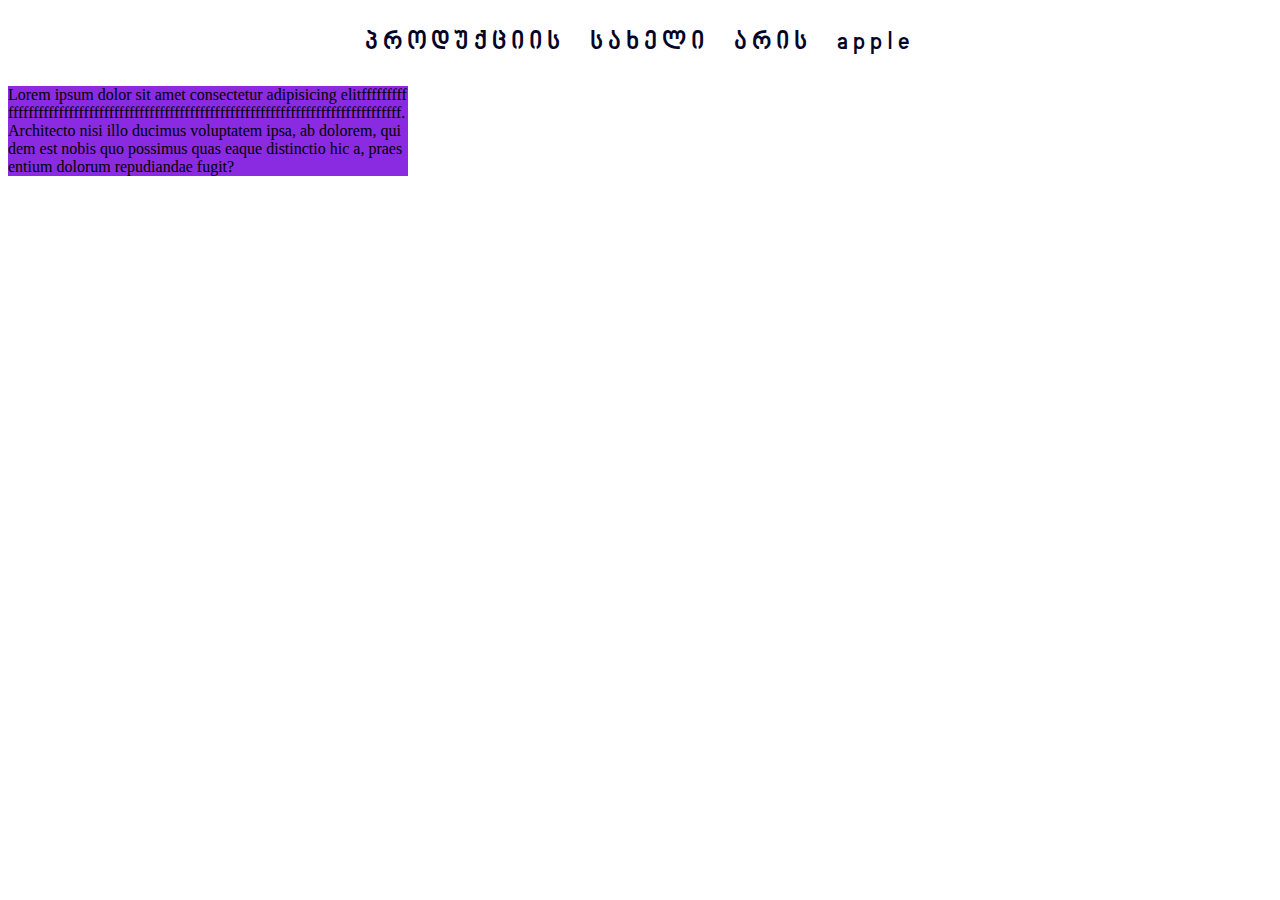
==== index.html @ 3e4e709e "tst" ====
<!DOCTYPE html>
<html lang="en">
<head>
    <meta charset="UTF-8">
    <meta http-equiv="X-UA-Compatible" content="IE=edge">
    <meta name="viewport" content="width=device-width, initial-scale=1.0">
    <title>Document</title>

    <link rel="stylesheet" href="css/style.css">

</head>
<body>

    <!-- <p id="first">ეს ჩემი ტექსტი</p>
    <p id="value2">ტესტ</p>
    <p>ეს ჩემი ტექსტი</p>
    <p>ეს ჩემი ტექსტი</p>
    <p class="center">ეს ჩემი ტექსტი</p>
    <p class="center">ეს ჩემი ტექსტი</p>
    <p class="center">ეს ჩემი ტექსტი</p>
  -->

  <h3 class="mytext">
    პროდუქციის სახელი არის apple 
  </h3>

  <div>
    <p class="longline">
        Lorem ipsum dolor sit amet consectetur adipisicing elitfffffffffffffffffffffffffffffffffffffffffffffffffffffffffffffffffffffffffffffffffffffff. Architecto nisi illo ducimus voluptatem ipsa, ab dolorem, quidem est nobis quo possimus quas eaque distinctio hic a, praesentium dolorum repudiandae fugit?
    </p>
  </div>
</body>
</html>
---- css/style.css ----
@font-face {
    font-family: BpGfONT;
    src: url('../fonts/bpg_nino_mtavruli_bold.ttf');
}
/* 
       p {
         color: red  ;
       }

       .center {
         text-align: center;
         color: green;
       }

       #first{
        font-weight: bold;
       } */

.mytext{
    font-family: BpGfONT;
    color: #050327; /* ტექსტის ფერი */
    font-size: 25px; /* ტექსტის ზომა */
    text-align: center; /* ტექსტის განლაგება */
    font-weight: normal;  /* ტექსტის სისქე */
 /*   text-decoration: line-through underline overline;  ტექსტის ხაზგასმა */
    text-decoration-color: blueviolet; /* ტექსტის ხაზის ფერი */
    text-decoration-style: wavy; /* ტექსტის ხაზის სტილი */
    text-transform: lowercase; /* ტექსტის სიმბოლოების გადიდება/დაპატარავება */
 /*   text-shadow:4px 4px 4px #050327 ;  ტექსტის შუქჩრდილი */ 
    letter-spacing: 5px; /* სიმბოლოებს შორის დაშორება   */ 
    word-spacing: 15px;/* სიტყვებს შორის დაშორება   */ 
    line-height: 36px; /* ხაზებს შორის დაშორება   */ 

}



div{
    background-color: blueviolet;
    width: 400px;
}

.longline{
    /* white-space: nowrap;
    overflow: hidden;
    text-overflow: ellipsis; */
    word-break: break-all;
}
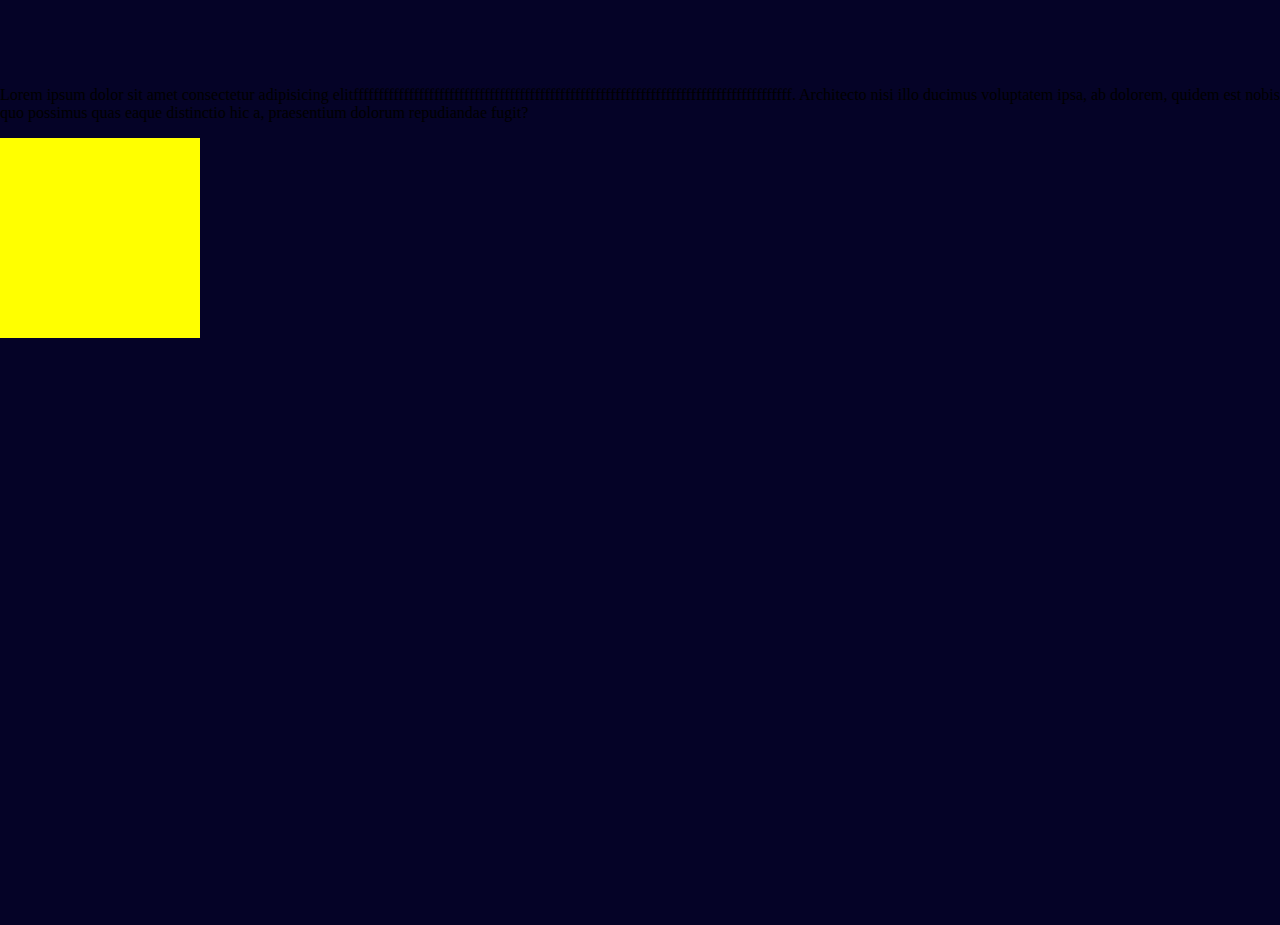
==== commit 8732466f: "ss" ====
--- a/index.html
+++ b/index.html
@@ -29,5 +29,10 @@
         Lorem ipsum dolor sit amet consectetur adipisicing elitfffffffffffffffffffffffffffffffffffffffffffffffffffffffffffffffffffffffffffffffffffffff. Architecto nisi illo ducimus voluptatem ipsa, ab dolorem, quidem est nobis quo possimus quas eaque distinctio hic a, praesentium dolorum repudiandae fugit?
     </p>
   </div>
+
+  <div class="mycard">
+    
+  </div>
+
 </body>
 </html>--- a/css/style.css
+++ b/css/style.css
@@ -1,3 +1,17 @@
+*{
+  box-sizing: border-box;
+}
+
+body{
+  margin: 0;
+  height: 100vh;
+  background-color: #050327;
+}
+
+html{
+  scroll-behavior: smooth;
+}
+
 @font-face {
     font-family: BpGfONT;
     src: url('../fonts/bpg_nino_mtavruli_bold.ttf');
@@ -34,15 +48,328 @@
 }
 
 
-
+/* 
 div{
     background-color: blueviolet;
     width: 400px;
-}
+} */
 
 .longline{
     /* white-space: nowrap;
     overflow: hidden;
     text-overflow: ellipsis; */
     word-break: break-all;
-}+}
+
+.mybox1{
+  margin: auto;
+  width: 380px;
+  position: relative;
+}
+
+.mybox1 img{
+  width: 100%;
+}
+
+.mybox1 h1{
+  position: relative;
+  top: 7px;
+}
+
+.mybox1 i{
+   width: 50px;
+   top: 25px;
+   left: 25px;
+   position: absolute;
+   height: 50px;
+   display: flex;
+   align-items: center;
+   justify-content: center;
+   border-radius: 4px;
+   background-color: crimson;
+   color: #fff;
+}
+
+nav{
+  background-color: #ffffff;
+  position: fixed;
+  width: 100%;
+  z-index: 1;
+  box-shadow: 0 4px 7px rgba(0, 0, 0, 0.119);
+}
+
+.logo{
+  position: absolute;
+  width: 90px;
+  top: 6px;
+}
+
+.row{
+  display: flex;
+  justify-content: space-between;
+  margin: auto;
+  width: 1200px;
+ 
+}
+
+nav ul li {
+   position: relative;
+   display: inline-block;
+   padding: 12px 25px;
+}
+
+nav ul li:hover .dropdown{
+  opacity: 1;
+  pointer-events: all;
+}
+
+ .dropdown a:hover{
+  color: rgb(95, 35, 234);
+}
+
+.dropdown{
+  opacity: 0;
+  pointer-events: none;
+  transition:  all .6s linear;
+  position: absolute;
+  background-color: #fff;
+  padding: 18px;
+  width: 178px;
+  box-shadow: 0px 8px 12px #0000001a;
+  border-radius: 8px;
+}
+
+.dropdown a{
+  font-family: BpGfONT;
+  display: block;
+  transition:  all .6s linear;
+  padding: 7px 0;
+  text-decoration: none;
+  color: #05032764;
+  font-size: 13px;
+}
+ 
+
+.nav-links {
+  font-family: BpGfONT;
+  text-decoration: none;
+  color: #050327aa;
+}
+
+
+.scrolltop{
+  display: flex;
+  align-items: center;
+  justify-content: center;
+  width: 50px;
+  height: 50px;
+  border-radius: 7px;
+  background-color: #050327;
+
+  position: fixed;
+  right: 30px;
+  bottom: 30px;
+}
+
+.scrolltop a{
+  color: #fff;
+}
+
+section{
+  height: 100vh;
+  width: 100%;
+  left: 0;
+  position: relative;
+  transition: all .6s linear;
+}
+
+section#about{
+ background-color: blue;
+}
+section#home{
+ background-color: rgb(78, 252, 15);
+}
+
+section#service{
+  background-color: rgb(255, 0, 0);
+ }
+
+ section#contact{
+  background-color: rgb(221, 255, 3);
+ }
+
+ .sticky{
+  position: sticky;
+  top: 50px;
+  color: #fff;
+  text-align: center;
+  width: 100%;
+ }
+
+ section:hover{
+  background-color: black !important;
+
+ }
+
+ 
+ section:active{
+  background-color: rgb(255, 255, 255) !important;
+
+ }
+
+ input:focus{
+     border: 1px solid red;
+     outline: 0;
+     padding: auto;
+ }
+
+ /* a:visited{
+  color: rgba(255, 0, 0, 0.74);
+ } */
+
+ .parent > span{
+   background-color: #050327;
+   color: #fff;
+ }
+
+ /* .parent + input {
+  background-color: rgb(5, 5, 210);
+ } */
+
+ .parent ~ input {
+  background-color: rgb(5, 5, 210);
+ }
+
+ body{
+  position: relative;
+  overflow: hidden;
+ }
+
+ .mycard{
+    background-color: yellow;
+    width: 200px;
+    height: 200px;
+    position: absolute;
+    animation-name: mymove;
+    animation-duration: 5s;
+    animation-iteration-count: infinite;
+    animation-delay: 5s;
+    animation-direction: alternate;
+ }
+
+ 
+ @keyframes mymove {
+    0%{
+      background-color: yellow;
+      left: 0;
+ 
+    }
+
+    25%{
+      background-color: yellow;
+      left: 70%;
+      top: 0;
+    }
+
+    50%{
+      background-color: yellow;
+      left: 70%;
+      top: 70%;
+    }
+
+    75%{
+      background-color: yellow;
+      left: 0;
+      top: 70%;
+    }
+
+ 
+
+    100%{
+      left: 0;
+       top: 0;
+      background-color: rgb(0, 13, 255);
+    }
+ }
+
+ .circle{
+    width: 5px;
+    height: 5px;
+    border-radius: 50%;
+    background-color: crimson;
+    margin: 50px auto;
+    animation-name: outl;
+    animation-duration: .5s;
+    animation-iteration-count: infinite;
+ 
+ }
+
+ @keyframes outl {
+  
+    0%{
+      opacity: 0;
+    }
+
+    100%{
+     opacity: 1;
+    }
+
+ } 
+
+ .shake{
+  width: 350px;
+  background-color: #fff;
+  padding: 50px; 
+  margin: auto;
+  border-radius: 7px;
+  
+ }
+
+ .shake input{
+  width: 100%;
+  position: relative;
+  background-color: #fff;
+  border: 1px solid #ccc;
+  border-radius: 3px;
+  min-height: 44px;
+  transition: all .6s ease-in-out;
+ }
+
+ 
+ .shake input:invalid{
+   border: 1px solid red;
+   animation-name: shake;
+   animation-duration: .1s;
+   animation-iteration-count: 2;
+   animation-timing-function: cubic-bezier(0.33, 0.88, 1, 1);
+
+ }
+
+ @keyframes shake {
+  
+  0%{
+   left: 0;
+  }
+
+  100%{
+    left: 5px;
+  }
+
+ }
+
+ .eff{
+  width: 450px;
+  margin: auto;
+  overflow: hidden;
+  transform: skewY(-45deg);
+ }
+
+ .eff img{
+    transform: scale(1);
+    width: 100%;
+    transition: all .6s ease-in-out;
+ }
+
+ .eff img:hover{
+  transform: scale(5) ;
+ }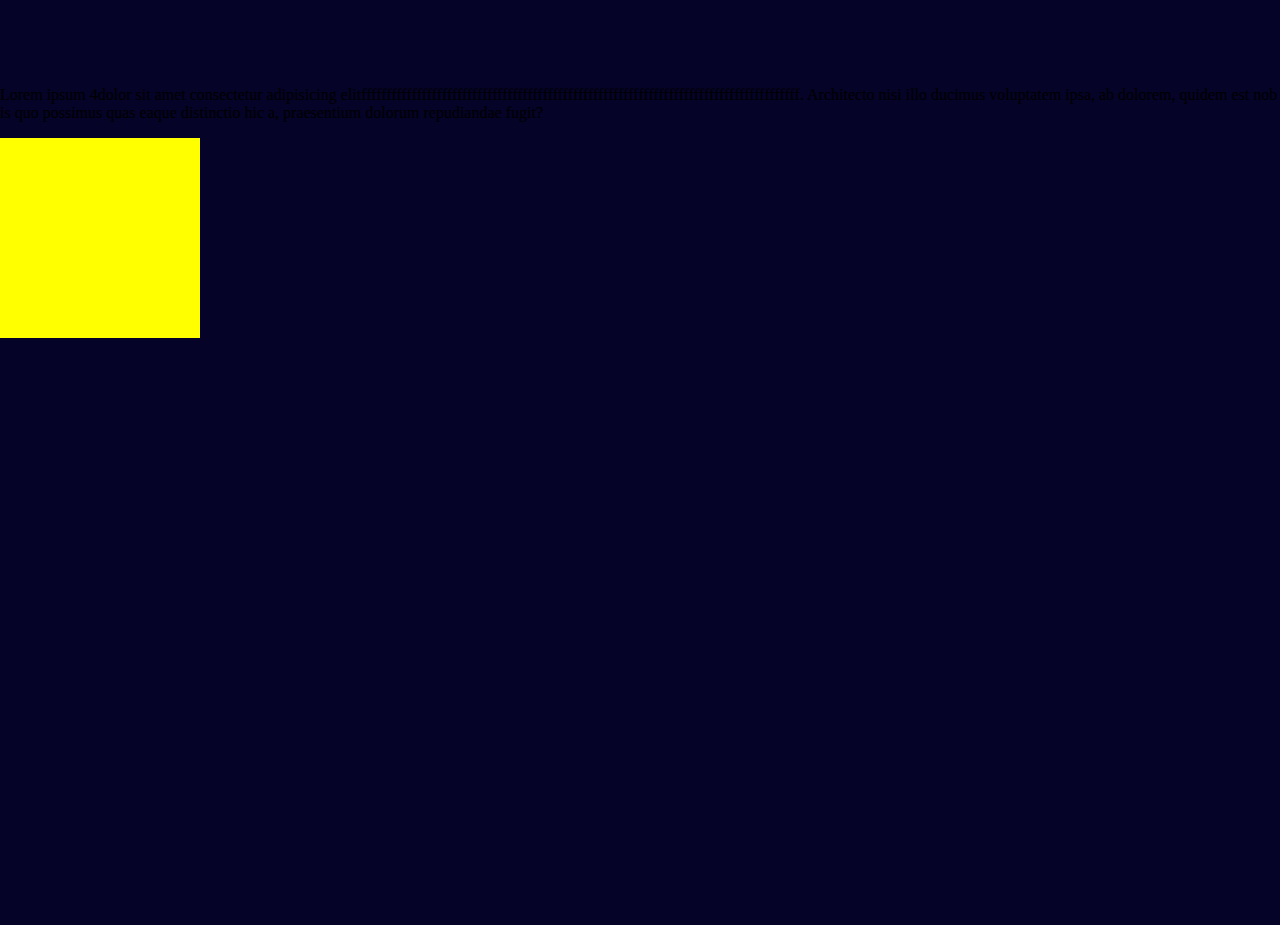
==== commit 945d1b66: "com" ====
--- a/index.html
+++ b/index.html
@@ -26,7 +26,8 @@
 
   <div>
     <p class="longline">
-        Lorem ipsum dolor sit amet consectetur adipisicing elitfffffffffffffffffffffffffffffffffffffffffffffffffffffffffffffffffffffffffffffffffffffff. Architecto nisi illo ducimus voluptatem ipsa, ab dolorem, quidem est nobis quo possimus quas eaque distinctio hic a, praesentium dolorum repudiandae fugit?
+        Lorem ipsum 
+        4dolor sit amet consectetur adipisicing elitfffffffffffffffffffffffffffffffffffffffffffffffffffffffffffffffffffffffffffffffffffffff. Architecto nisi illo ducimus voluptatem ipsa, ab dolorem, quidem est nobis quo possimus quas eaque distinctio hic a, praesentium dolorum repudiandae fugit?
     </p>
   </div>
 
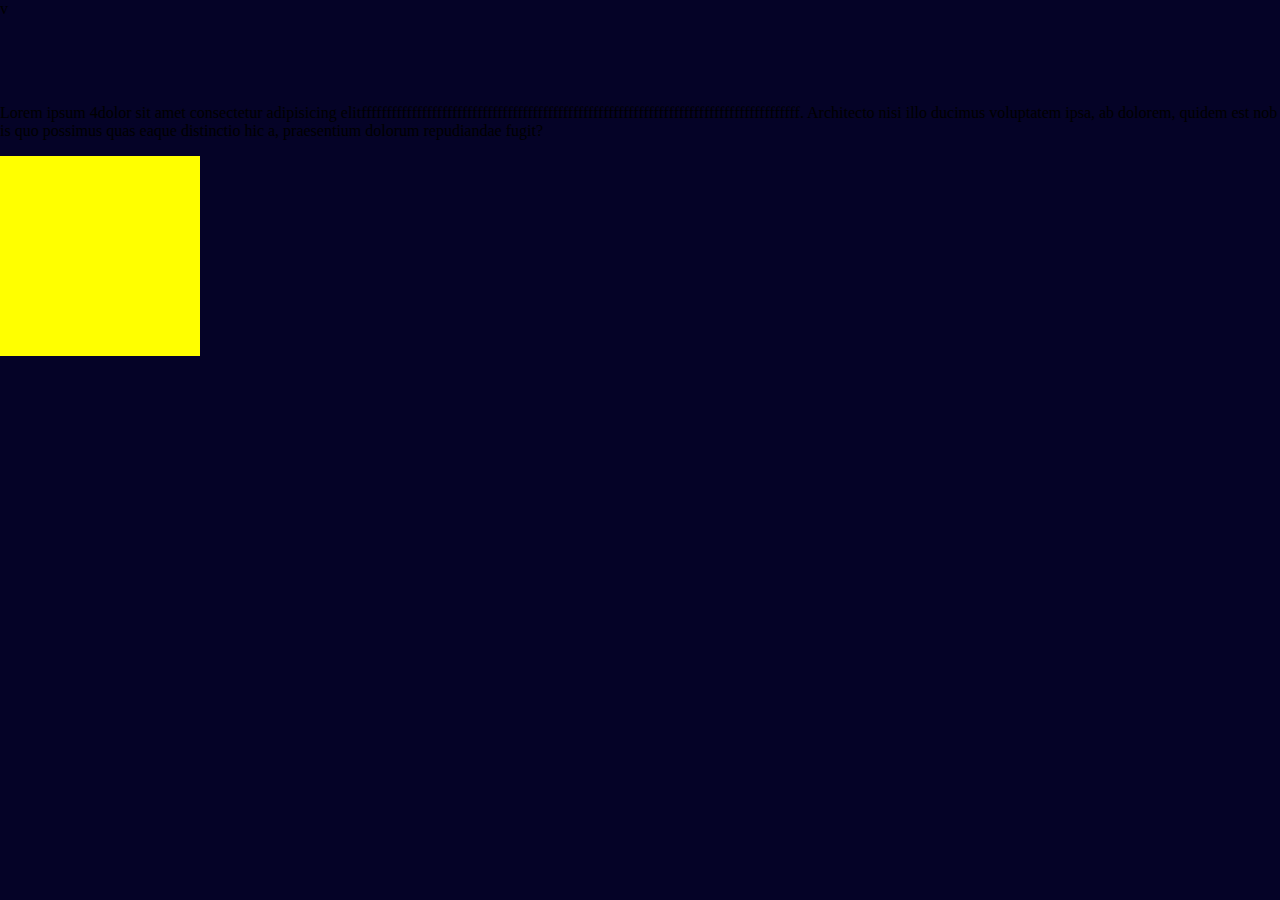
==== commit 693bbf88: "dff" ====
--- a/index.html
+++ b/index.html
@@ -10,7 +10,7 @@
 
 </head>
 <body>
-
+v
     <!-- <p id="first">ეს ჩემი ტექსტი</p>
     <p id="value2">ტესტ</p>
     <p>ეს ჩემი ტექსტი</p>
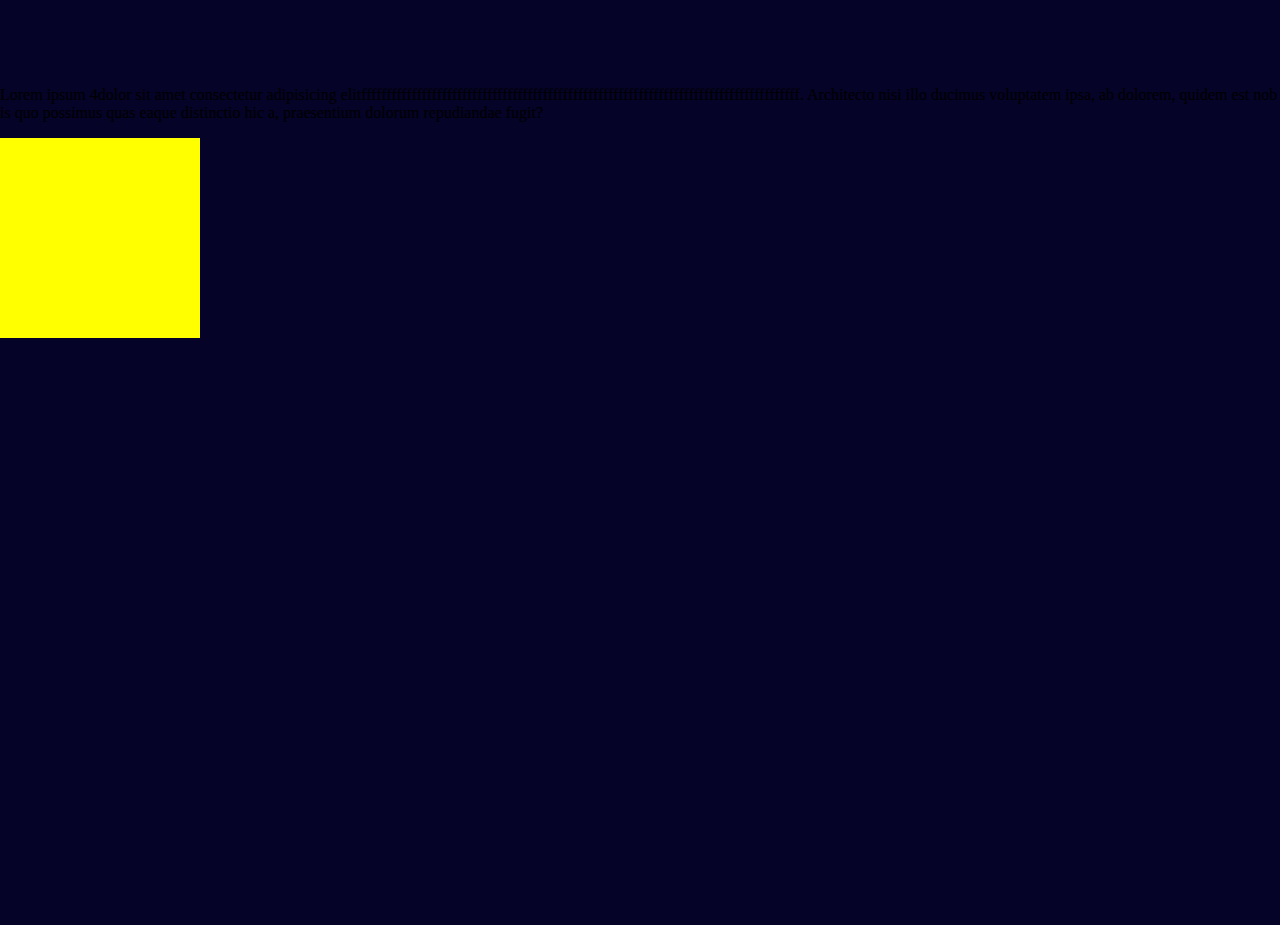
==== commit 52ac3b9c: "gs" ====
--- a/index.html
+++ b/index.html
@@ -10,7 +10,7 @@
 
 </head>
 <body>
-v
+ 
     <!-- <p id="first">ეს ჩემი ტექსტი</p>
     <p id="value2">ტესტ</p>
     <p>ეს ჩემი ტექსტი</p>
@@ -21,7 +21,7 @@
   -->
 
   <h3 class="mytext">
-    პროდუქციის სახელი არის apple 
+    პროდუქციის სახელი არის apple  safds
   </h3>
 
   <div>
